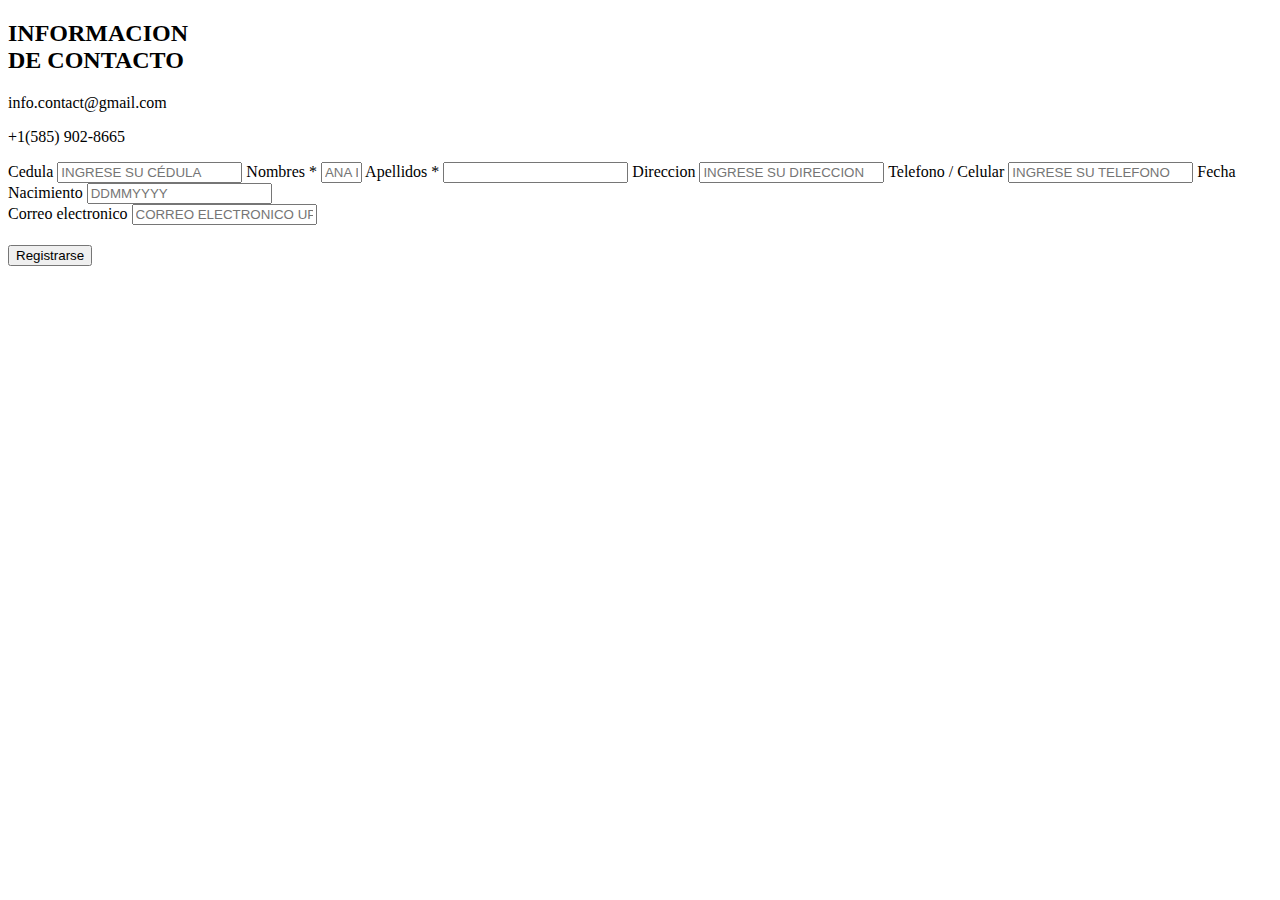
==== Formulario de validacion/index.html @ 52c64f3b "formulario generado" ====
<!DOCTYPE html>
<html lang="span">
<head>
	<meta name="viewport" content="width=device-width, user-scalable=no, initial-scale=1.0, maximum-scale=1.0, minimum-scale=1.0">
	<meta charset="UTF-8">
	<title>Formulario de Contacto</title>

	<script type="text/javascript" src="valida.js"></script>

	
</head>
<body>
	<section class="form_wrap">
		<section class="contact_info">
			<section class="info_title">
				<span class="fa fa-user-circle"></span>
				<h2>INFORMACION<br>DE CONTACTO</h2>
			</section> 
			<section class="info_items">
				<p><span class="fa fa-envelope"></span> info.contact@gmail.com</p>
				<p><span class="fa fa-mobile"></span> +1(585) 902-8665</p>
			</section>
		</section>
		<form action="" class="form_contact" method="POST" onsubmit="return validarCamposObligatorios ()">
			<div class="user_info">
                
                <label for="cedula">Cedula</label>
                <input type="text" id="cedula" placeholder="INGRESE SU CÉDULA" maxlength="10" onkeypress="return soloNumeros(event)" onKeyUp="cedulaEC('cedula');">

				<label for="names">Nombres *</label>
                <input type="text" id="nombre" size="2" onKeyUp="dosPalabrasN('nombre');" placeholder="ANA ISABEL" onkeypress="return sololetras(event)">
			

                <label for="apellidos">Apellidos *</label>
                <input type="text" id="apellido" onkeypress="return sololetras(event)">
                
                <label for="direccion">Direccion </label>
                <input type="text" id="direccion" placeholder="INGRESE SU DIRECCION">

				<label for="phone">Telefono / Celular</label >
                <input type="text" id="phone" placeholder="INGRESE SU TELEFONO" maxlength="10" onkeypress="return soloNumeros(event)"> 
                
                <label for="fechaNac">Fecha Nacimiento</label>
                <input type="text" id="fechaNac" placeholder="DDMMYYYY" maxlength="8" onkeypress="return soloNumeros(event)" onKeyUp="ValidarFecha('fechaNac');">

				<div id="Mensaje"></div>

				<label for="email">Correo electronico </label>
				<input type="text" id="email" placeholder="CORREO ELECTRONICO UPS" onKeyUp="ValidarMail('email')" >
				
				<h2 id='result'></h2>

				<input type="submit" value="Registrarse" id="submit">
			</div>
		</form>
		<div id="salida"></div>
	</section>
</body>
</html>
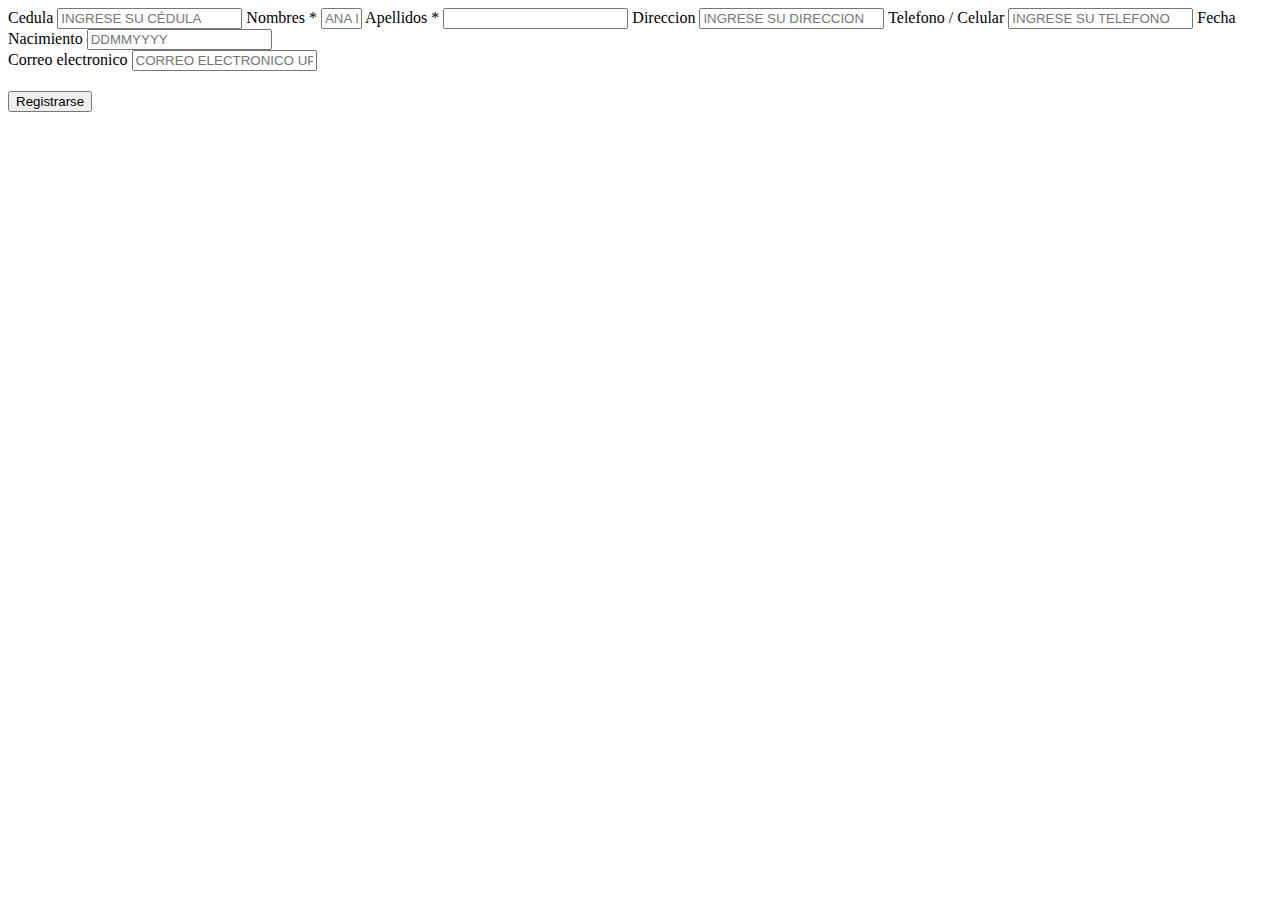
==== commit 0114086b: "formulario 2.0" ====
--- a/Formulario de validacion/index.html
+++ b/Formulario de validacion/index.html
@@ -10,17 +10,7 @@
 	
 </head>
 <body>
-	<section class="form_wrap">
-		<section class="contact_info">
-			<section class="info_title">
-				<span class="fa fa-user-circle"></span>
-				<h2>INFORMACION<br>DE CONTACTO</h2>
-			</section> 
-			<section class="info_items">
-				<p><span class="fa fa-envelope"></span> info.contact@gmail.com</p>
-				<p><span class="fa fa-mobile"></span> +1(585) 902-8665</p>
-			</section>
-		</section>
+	<section >
 		<form action="" class="form_contact" method="POST" onsubmit="return validarCamposObligatorios ()">
 			<div class="user_info">
                 
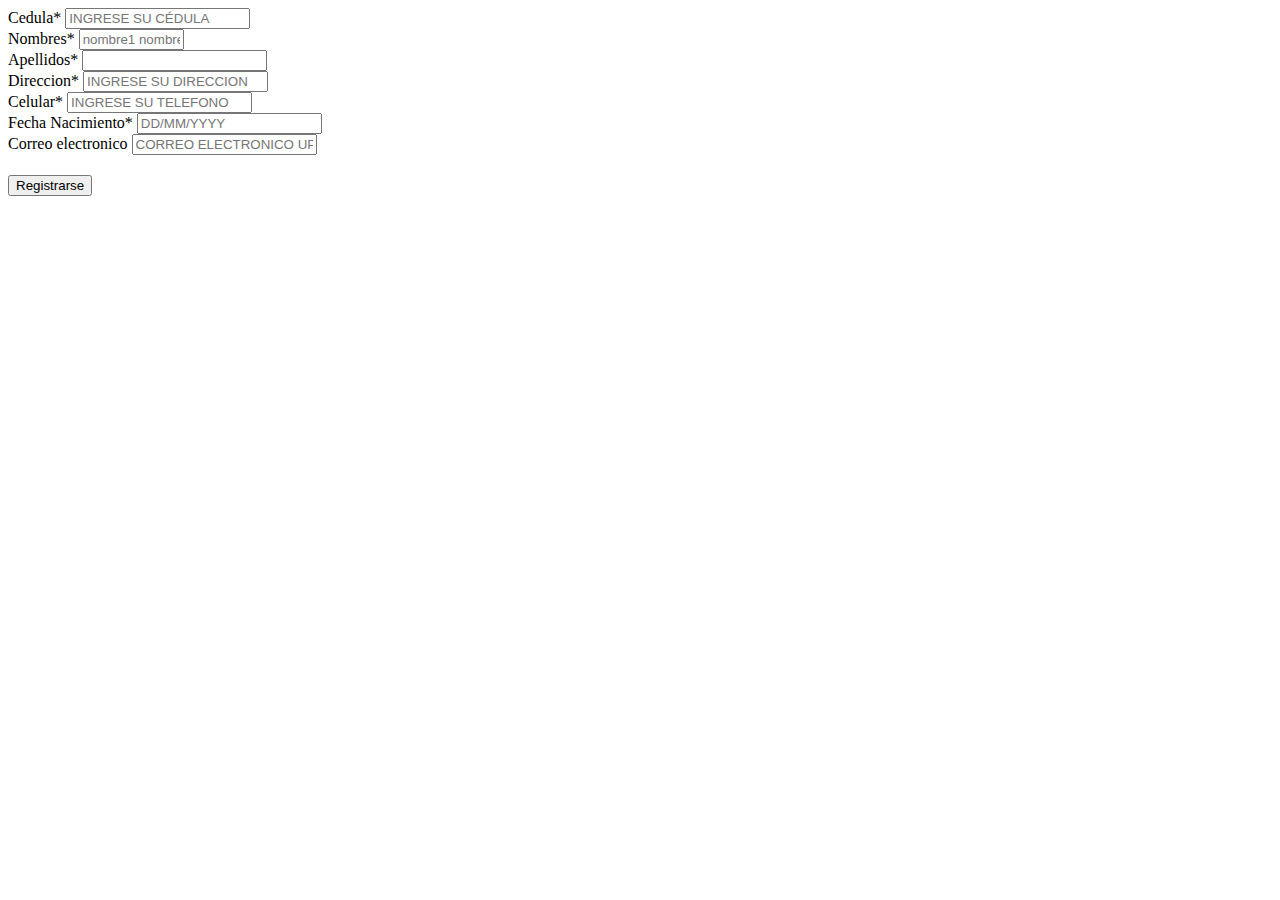
==== commit e88decae: "validacion de fecha" ====
--- a/Formulario de validacion/index.html
+++ b/Formulario de validacion/index.html
@@ -4,42 +4,37 @@
 	<meta name="viewport" content="width=device-width, user-scalable=no, initial-scale=1.0, maximum-scale=1.0, minimum-scale=1.0">
 	<meta charset="UTF-8">
 	<title>Formulario de Contacto</title>
-
 	<script type="text/javascript" src="valida.js"></script>
-
-	
 </head>
 <body>
 	<section >
-		<form action="" class="form_contact" method="POST" onsubmit="return validarCamposObligatorios ()">
-			<div class="user_info">
+		<form action="" method="POST" onsubmit="return validarCamposObligatorios ()">
+			<div>
                 
-                <label for="cedula">Cedula</label>
+                <label for="cedula">Cedula*</label>
                 <input type="text" id="cedula" placeholder="INGRESE SU CÉDULA" maxlength="10" onkeypress="return soloNumeros(event)" onKeyUp="cedulaEC('cedula');">
-
-				<label for="names">Nombres *</label>
-                <input type="text" id="nombre" size="2" onKeyUp="dosPalabrasN('nombre');" placeholder="ANA ISABEL" onkeypress="return sololetras(event)">
-			
-
-                <label for="apellidos">Apellidos *</label>
+                <br>
+				<label for="names">Nombres*</label>
+                <input type="text" id="nombre" size="10" onKeyUp="dosPalabrasN('nombre');" placeholder="nombre1 nombre2" onkeypress="return sololetras(event)">
+                <br>
+                <label for="apellidos">Apellidos*</label>
                 <input type="text" id="apellido" onkeypress="return sololetras(event)">
+                <br>
+                <label for="direccion">Direccion*</label>
+                <input type="text" id="direccion" placeholder="INGRESE SU DIRECCION">
+                <br>
+				<label for="phone">Celular*</label >
+                <input type="text" id="phone" placeholder="INGRESE SU TELEFONO" maxlength="10" onkeypress="return soloNumeros(event)"> 
+                <br>
+                <label for="fechaNac">Fecha Nacimiento*</label>
+                <input type="text" id="fechaNac" placeholder="DD/MM/YYYY" maxlength="10" onkeypress="return soloNumeros(event)" onKeyUp="ValidarFecha('fechaNac');">
+                <br>
+				<div id="Mensaje"></div>
                 
-                <label for="direccion">Direccion </label>
-                <input type="text" id="direccion" placeholder="INGRESE SU DIRECCION">
-
-				<label for="phone">Telefono / Celular</label >
-                <input type="text" id="phone" placeholder="INGRESE SU TELEFONO" maxlength="10" onkeypress="return soloNumeros(event)"> 
-                
-                <label for="fechaNac">Fecha Nacimiento</label>
-                <input type="text" id="fechaNac" placeholder="DDMMYYYY" maxlength="8" onkeypress="return soloNumeros(event)" onKeyUp="ValidarFecha('fechaNac');">
-
-				<div id="Mensaje"></div>
-
 				<label for="email">Correo electronico </label>
 				<input type="text" id="email" placeholder="CORREO ELECTRONICO UPS" onKeyUp="ValidarMail('email')" >
 				
 				<h2 id='result'></h2>
-
 				<input type="submit" value="Registrarse" id="submit">
 			</div>
 		</form>
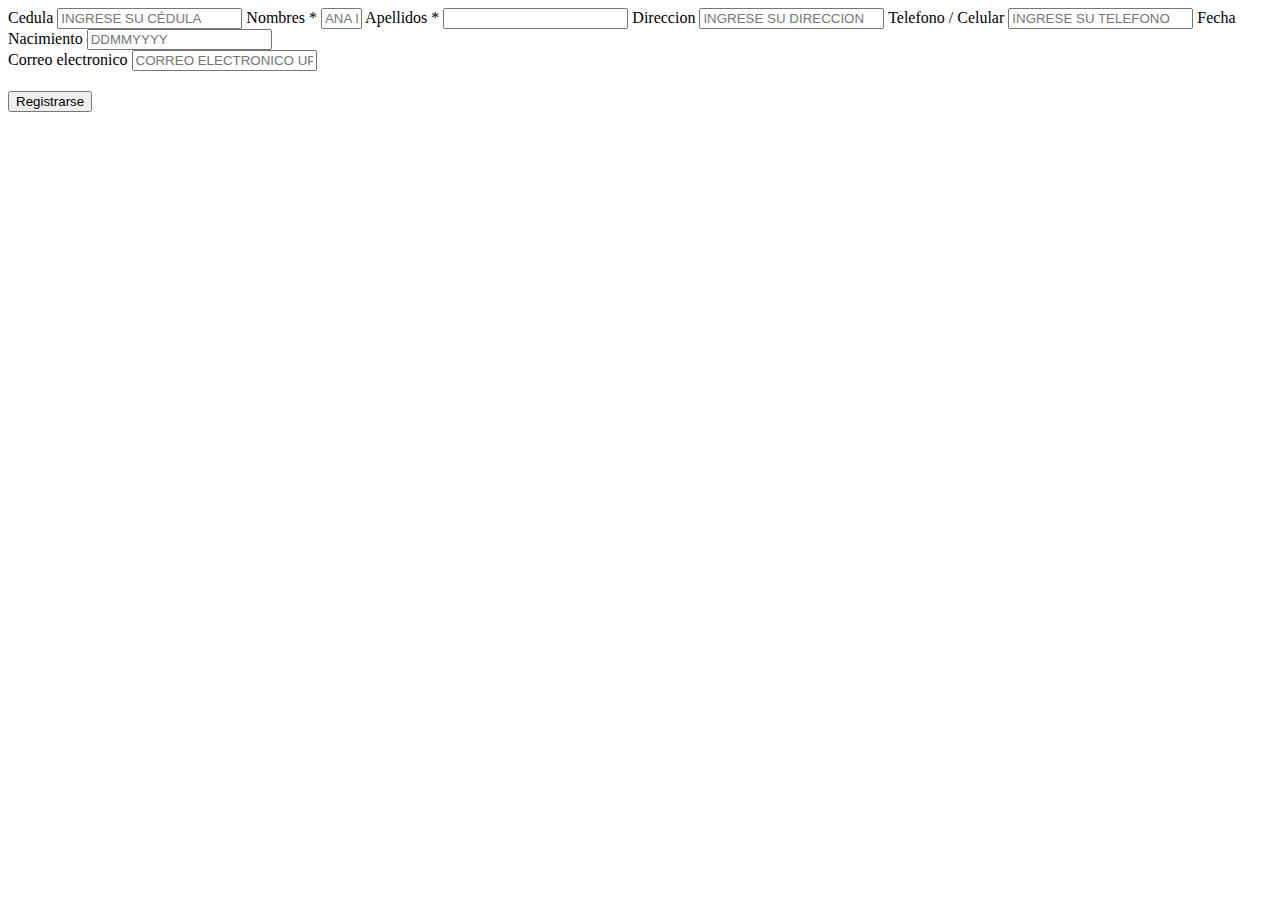
==== commit 471e763b: "formulario mejorado terminado" ====
--- a/Formulario de validacion/index.html
+++ b/Formulario de validacion/index.html
@@ -5,36 +5,39 @@
 	<meta charset="UTF-8">
 	<title>Formulario de Contacto</title>
 	<script type="text/javascript" src="valida.js"></script>
+	<link rel="stylesheet" href="estilos.css">
 </head>
 <body>
 	<section >
-		<form action="" method="POST" onsubmit="return validarCamposObligatorios ()">
-			<div>
+		<form action="crear_usuario.php" class="form_contact" method="POST" onsubmit="return validarCamposObligatorios ()">
+			<div class="user_info">
                 
-                <label for="cedula">Cedula*</label>
+                <label for="cedula">Cedula</label>
                 <input type="text" id="cedula" placeholder="INGRESE SU CÉDULA" maxlength="10" onkeypress="return soloNumeros(event)" onKeyUp="cedulaEC('cedula');">
-                <br>
-				<label for="names">Nombres*</label>
-                <input type="text" id="nombre" size="10" onKeyUp="dosPalabrasN('nombre');" placeholder="nombre1 nombre2" onkeypress="return sololetras(event)">
-                <br>
-                <label for="apellidos">Apellidos*</label>
+
+				<label for="names">Nombres *</label>
+                <input type="text" id="nombre" size="2" placeholder="ANA ISABEL" onkeypress="return sololetras(event)">
+			
+
+                <label for="apellidos">Apellidos *</label>
                 <input type="text" id="apellido" onkeypress="return sololetras(event)">
-                <br>
-                <label for="direccion">Direccion*</label>
+                
+                <label for="direccion">Direccion </label>
                 <input type="text" id="direccion" placeholder="INGRESE SU DIRECCION">
-                <br>
-				<label for="phone">Celular*</label >
+
+				<label for="phone">Telefono / Celular</label >
                 <input type="text" id="phone" placeholder="INGRESE SU TELEFONO" maxlength="10" onkeypress="return soloNumeros(event)"> 
-                <br>
-                <label for="fechaNac">Fecha Nacimiento*</label>
-                <input type="text" id="fechaNac" placeholder="DD/MM/YYYY" maxlength="10" onkeypress="return soloNumeros(event)" onKeyUp="ValidarFecha('fechaNac');">
-                <br>
+                
+                <label for="fechaNac">Fecha Nacimiento</label>
+                <input type="text" id="fechaNac" placeholder="DDMMYYYY" maxlength="8" onkeypress="return soloNumeros(event)" onKeyUp="ValidarFecha('fechaNac');">
+
 				<div id="Mensaje"></div>
-                
+
 				<label for="email">Correo electronico </label>
 				<input type="text" id="email" placeholder="CORREO ELECTRONICO UPS" onKeyUp="ValidarMail('email')" >
 				
 				<h2 id='result'></h2>
+
 				<input type="submit" value="Registrarse" id="submit">
 			</div>
 		</form>
